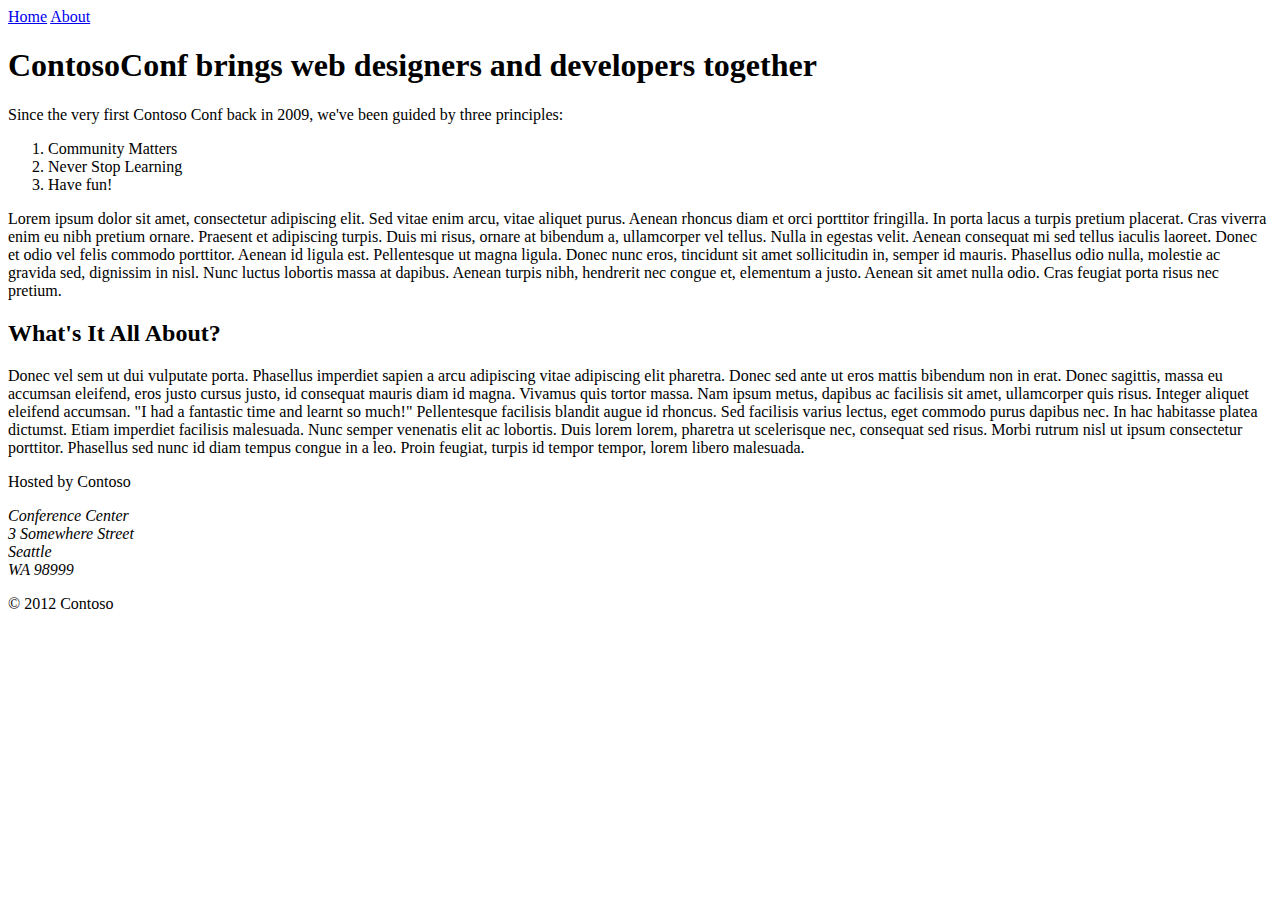
==== wwwroot/about.html @ 582b2c3a "Página Index e About" ====
﻿<!DOCTYPE html>
<html>
<head>
    <meta charset="utf-8" />
    <title></title>
    <nav>
        <div class="container">
            <a href="/index.htm">Home</a>
            <a href="/about.htm">About</a>
        </div>
    </nav>
    <h1>ContosoConf brings web designers and developers together</h1>
</head>
<body>
    <p>
        Since the very first Contoso Conf back in 2009, we've been guided by three principles:
        <ol>
            <li>Community Matters</li>
            <li>Never Stop Learning</li>
            <li>Have fun!</li>
        </ol>
    </p>
    <p>
        Lorem ipsum dolor sit amet, consectetur adipiscing elit. Sed vitae enim arcu, vitae aliquet purus.
        Aenean rhoncus diam et orci porttitor fringilla. In porta lacus a turpis pretium placerat. Cras viverra
        enim eu nibh pretium ornare. Praesent et adipiscing turpis. Duis mi risus, ornare at bibendum a,
        ullamcorper vel tellus. Nulla in egestas velit. Aenean consequat mi sed tellus iaculis laoreet. Donec et
        odio vel felis commodo porttitor.

        Aenean id ligula est. Pellentesque ut magna ligula. Donec nunc eros, tincidunt sit amet sollicitudin
        in, semper id mauris. Phasellus odio nulla, molestie ac gravida sed, dignissim in nisl. Nunc luctus
        lobortis massa at dapibus. Aenean turpis nibh, hendrerit nec congue et, elementum a justo. Aenean sit
        amet nulla odio. Cras feugiat porta risus nec pretium.
    </p>
    <h2>What's It All About?</h2>
    <p>
        Donec vel sem ut dui vulputate porta. Phasellus imperdiet sapien a arcu adipiscing vitae adipiscing
        elit pharetra. Donec sed ante ut eros mattis bibendum non in erat. Donec sagittis, massa eu accumsan
        eleifend, eros justo cursus justo, id consequat mauris diam id magna. Vivamus quis tortor massa. Nam ipsum metus,
        dapibus ac facilisis sit amet, ullamcorper quis risus. Integer aliquet eleifend accumsan.

        "I had a fantastic time and learnt so much!"

        Pellentesque facilisis blandit augue id rhoncus. Sed facilisis varius lectus, eget commodo purus dapibus
        nec. In hac habitasse platea dictumst. Etiam imperdiet facilisis malesuada. Nunc semper venenatis elit ac
        lobortis. Duis lorem lorem, pharetra ut scelerisque nec, consequat sed risus. Morbi rutrum nisl ut ipsum
        consectetur porttitor. Phasellus sed nunc id diam tempus congue in a leo.

        Proin feugiat, turpis id tempor tempor, lorem libero malesuada.
    </p>
    <footer>
        <p>
            Hosted by Contoso
        </p>
        <address>
            Conference Center<br />
            3 Somewhere Street<br />
            Seattle<br />
            WA 98999
        </address>
        <p>
            &#169; 2012 Contoso
        </p>
    </footer>
</body>
</html>
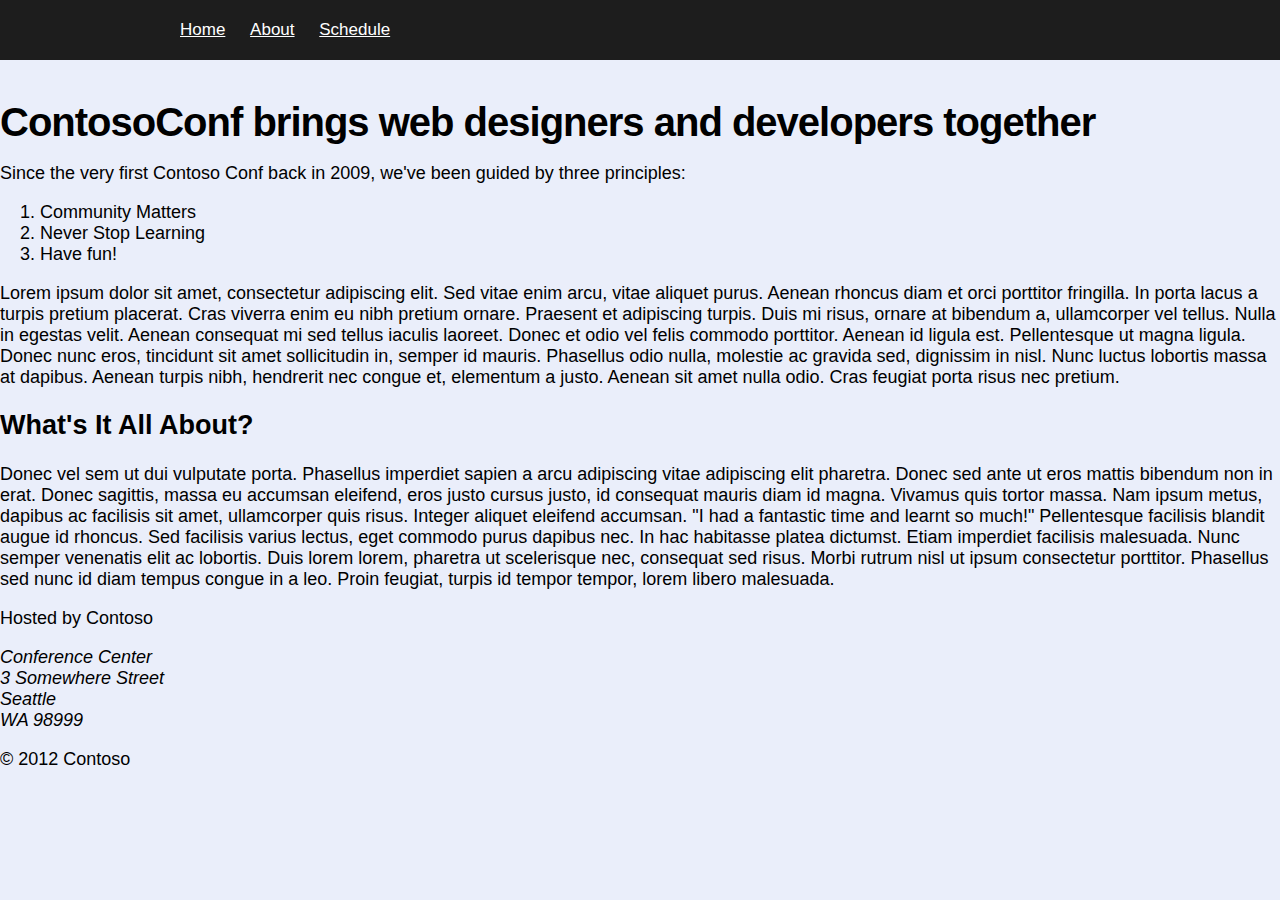
==== commit dff16e39: "Inclusão da Página Schedule" ====
--- a/wwwroot/about.html
+++ b/wwwroot/about.html
@@ -3,10 +3,12 @@
 <head>
     <meta charset="utf-8" />
     <title></title>
+    <link rel="stylesheet" type="text/css" href="css/site.css" />
     <nav>
         <div class="container">
-            <a href="/index.htm">Home</a>
-            <a href="/about.htm">About</a>
+            <a href="/index.html">Home</a>
+            <a href="/about.html">About</a>
+            <a href="/schedule.html">Schedule</a>
         </div>
     </nav>
     <h1>ContosoConf brings web designers and developers together</h1>
--- a/wwwroot/css/site.css
+++ b/wwwroot/css/site.css
@@ -0,0 +1,39 @@
+﻿html {
+    /* font-size 62.5% makes 1rem equal 10px for easy size calculations. */
+    font-size: 62.5%;
+    font-family: Calibri, Arial, sans-serif;
+    background-color: #EAEEFA;
+}
+
+
+body {
+    margin: 0;
+    /* Default font-size to about 18px */
+    font-size: 1.8rem;
+}
+
+.container {
+    padding: 0 1rem;
+    max-width: 94rem;
+    margin: 0 auto;
+}
+
+nav {
+    background-color: #1d1d1d;
+    line-height: 6rem;
+    font-size: 1.7rem;
+}
+
+    nav a {
+        color: #fff;
+        padding: 1rem;
+    }
+
+h1 {
+    font-size: 4rem;
+    letter-spacing: -1px;
+    margin: 1em 0 .25em 0;
+}
+
+
+
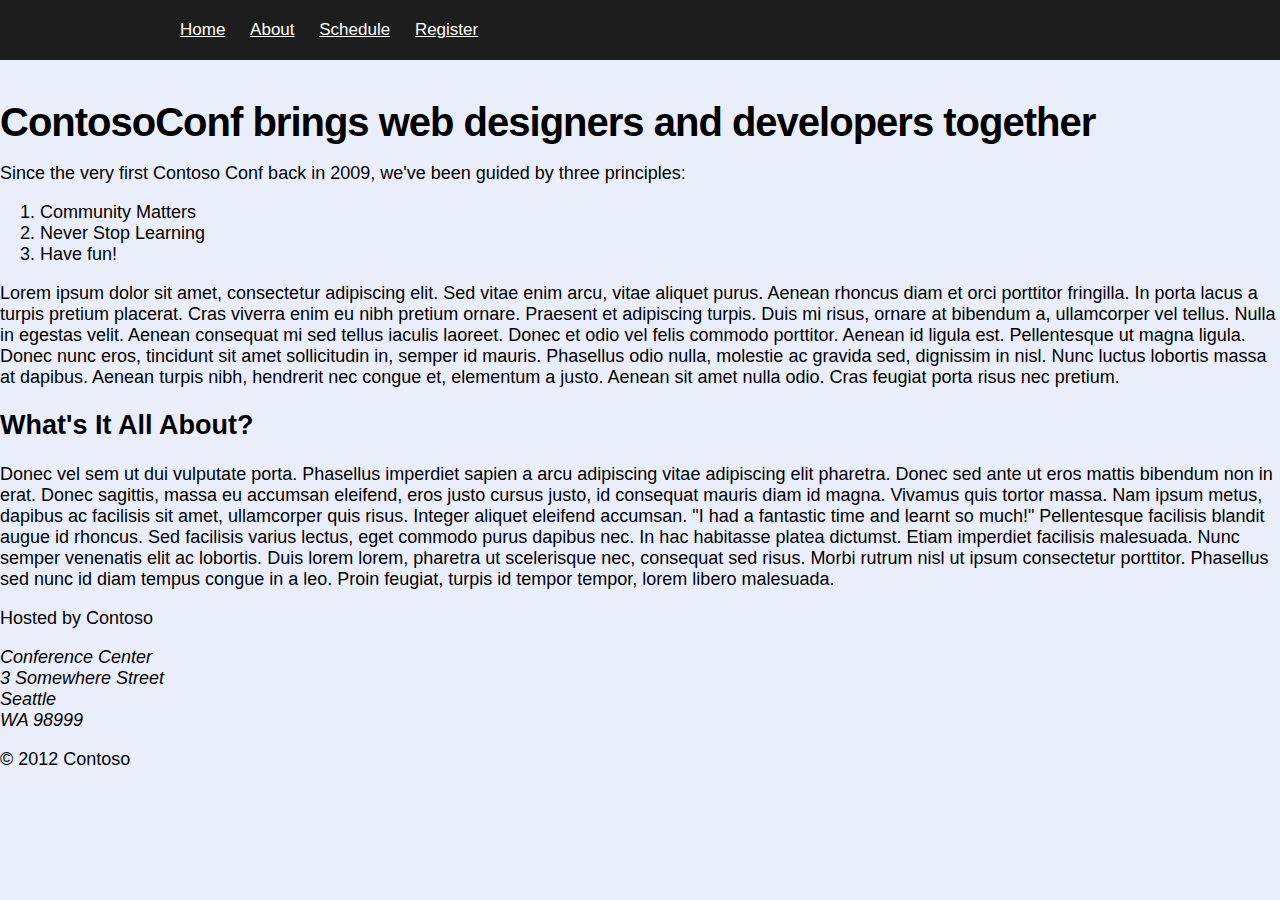
==== commit 12d4fc75: "Formulário de registro validado com java script" ====
--- a/wwwroot/about.html
+++ b/wwwroot/about.html
@@ -9,6 +9,7 @@
             <a href="/index.html">Home</a>
             <a href="/about.html">About</a>
             <a href="/schedule.html">Schedule</a>
+            <a href="/register.html">Register</a>
         </div>
     </nav>
     <h1>ContosoConf brings web designers and developers together</h1>
--- a/wwwroot/css/site.css
+++ b/wwwroot/css/site.css
@@ -35,5 +35,33 @@
     margin: 1em 0 .25em 0;
 }
 
+/*Style form register*/
+.register form {
+    max-width: 40rem;
+}
+
+.register .field {
+    margin-bottom: 1rem;
+}
+
+.register label {
+    display: block;
+}
+
+.register input {
+    display: block;
+    padding: .5rem;
+    width: 100%;
+    box-sizing: border-box;
+}
+
+.register button {
+    padding: .5rem;
+}
 
 
+.register form.submission-attempted input:invalid {
+    background-color: #f9b2b2;
+    outline: none;
+}
+
